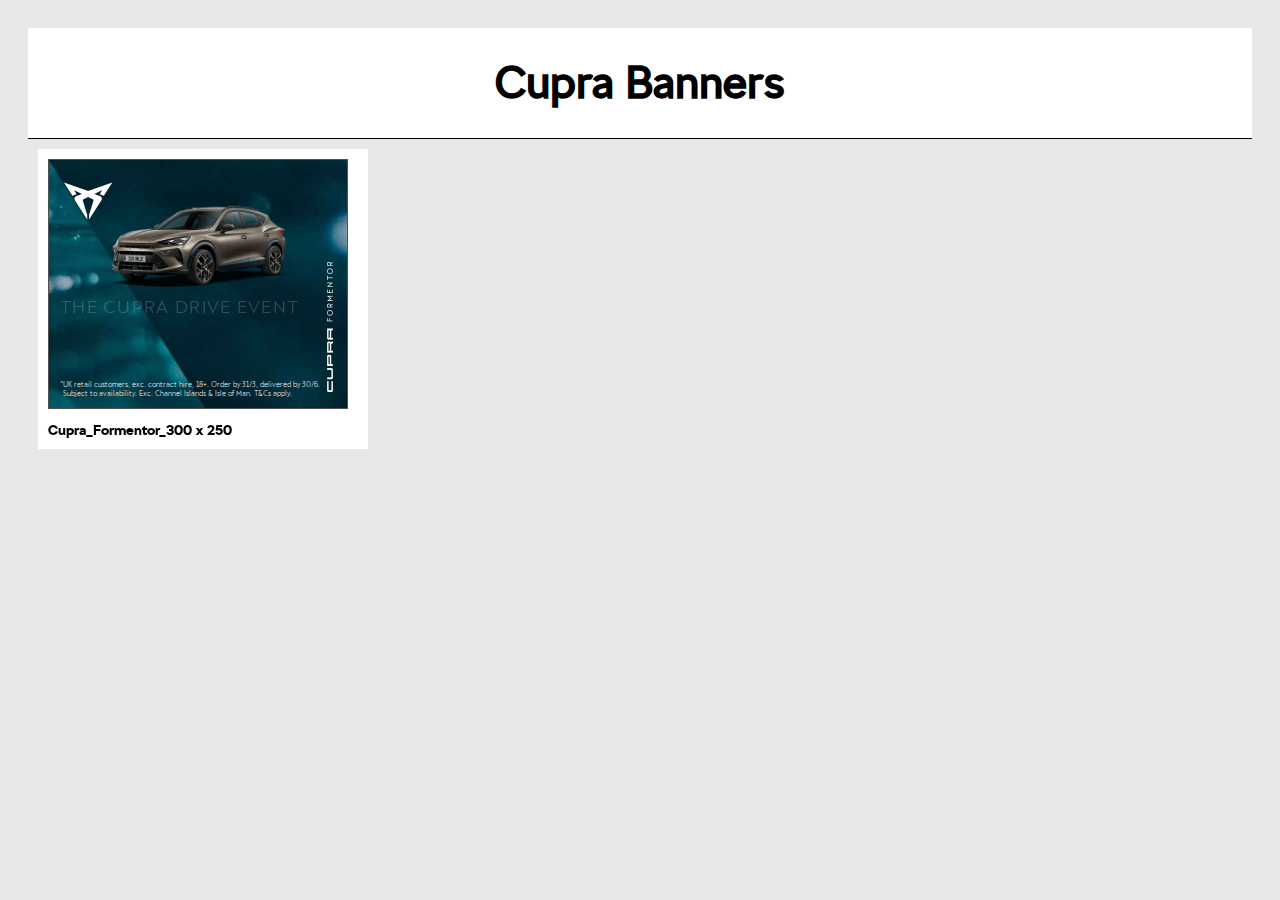
==== index.html @ a32c4a8b "Add files via upload" ====
<!doctype html>
<html>
<head>
<meta charset="UTF-8">
<title>My Work Samples</title>
<script src="https://ajax.googleapis.com/ajax/libs/jquery/3.6.0/jquery.min.js"></script>
 <link rel="stylesheet" href="fonts.css">
 <link rel="stylesheet" href="style.css">

 <style media="screen">

 </style>

</head>

<body>
  <div id="container">
        <div id="header">
          <!-- <div class="logo">
            <img src="./cupra_logo.png" width="px" height="auto" position="relative">
          </div> -->
          <div class="heading">
            <!-- <h1>The Route to Infinity</h1> -->
            <h1>Cupra Banners</h1>
          </div>
        </div>

        <!---------------------->
        <!--ANIMATED BANNER 01-->
        <!---------------------->

        <div class="Banner01_All">
          <!-- <hr style="width:100%;text-align:left;margin-left:0" class="bannerCard column Banner01"> -->

          <div class="row1">
            <!-- <div class="column Banner01_300x600">
              <iframe src="./Banners/FCB_Lifestyle/richLoads/LifeStyle_300x600_Rich/index.html" width=" 300" height=" 600" frameborder="0" scrolling="no"></iframe>
              <p> LifeStyle_300 x 600 </p>
            </div>
            <div class="column Banner01_160x600">
              <iframe src="./Banners/FCB_Lifestyle/richLoads/LifeStyle_160x600_Rich/index.html" width=" 160" height=" 600" frameborder="0" scrolling="no"></iframe>
              <p> LifeStyle_160 x 600 </p>
            </div> -->
            <div class="column Banner01_300x250">
              <iframe src="./Banners/08929_01_CUPRA_Spring Drive_Digital_Display_Formentor_v04/300x250/index.html" width=" 300" height=" 250" frameborder="0" scrolling="no"></iframe>
              <p> Cupra_Formentor_300 x 250 </p>
            </div>
          </div>
          <!-- <div class="row2">
            <div class="column Banner01_728x90">
              <iframe src="./Banners/FCB_Lifestyle/richLoads/LifeStyle_728x90_Rich/index.html" width=" 728" height="90" frameborder="0" scrolling="no"></iframe>
              <p> LifeStyle_728 x 90 </p>
            </div>
          </div>
          <div class="row1">
            <div class="column Banner01_300x600">
              <iframe src="./Banners/Skies/richLoads/Skies_300x600_Rich/index.html" width=" 300" height=" 600" frameborder="0" scrolling="no"></iframe>
              <p> Skies_300 x 600 </p>
            </div>
            <div class="column Banner01_160x600">
              <iframe src="./Banners/Skies/richLoads/Skies_160x600_Rich/index.html" width=" 160" height=" 600" frameborder="0" scrolling="no"></iframe>
              <p> Skies_160 x 600 </p>
            </div>
            <div class="column Banner01_300x250">
              <iframe src="./Banners/Skies/richLoads/Skies_300x250_Rich/index.html" width=" 300" height=" 250" frameborder="0" scrolling="no"></iframe>
              <p> Skies_300 x 250 </p>
            </div>
          </div> -->
          <!-- <div class="row3">
            <div class="column Banner01_728x90">
              <iframe src="./Banners/Skies/richLoads/Skies_728x90_Rich/index.html" width=" 728" height="90" frameborder="0" scrolling="no"></iframe>
              <p> Skies_728 x 90 </p>
            </div>
          </div> -->
        </div>

        </div>





</body>

 <script type="text/javascript">
  filterSelection("all") // Execute the function and show all columns
function filterSelection(c) {
  var x, i;
  x = document.getElementsByClassName("column");
  if (c == "all") c = "";
  // Add the "show" class (display:block) to the filtered elements, and remove the "show" class from the elements that are not selected
  for (i = 0; i < x.length; i++) {
    w3RemoveClass(x[i], "show");
    if (x[i].className.indexOf(c) > -1) w3AddClass(x[i], "show");
  }
}

// Show filtered elements
function w3AddClass(element, name) {
  var i, arr1, arr2;
  arr1 = element.className.split(" ");
  arr2 = name.split(" ");
  for (i = 0; i < arr2.length; i++) {
    if (arr1.indexOf(arr2[i]) == -1) {
      element.className += " " + arr2[i];
    }
  }
}

// Hide elements that are not selected
function w3RemoveClass(element, name) {
  var i, arr1, arr2;
  arr1 = element.className.split(" ");
  arr2 = name.split(" ");
  for (i = 0; i < arr2.length; i++) {
    while (arr1.indexOf(arr2[i]) > -1) {
      arr1.splice(arr1.indexOf(arr2[i]), 1);
    }
  }
  element.className = arr1.join(" ");
}

// Add active class to the current button (highlight it)
var btnContainer = document.getElementById("myBtnContainer");
var btns = btnContainer.getElementsByClassName("btn");
for (var i = 0; i < btns.length; i++) {
  btns[i].addEventListener("click", function(){
    var current = document.getElementsByClassName("active");
    current[0].className = current[0].className.replace(" active", "");
    this.className += " active";
  });
}
  // if(window.innerHeight > 300){
  //   alert(window.innerHeight)
  // }
 </script>
  <script type="text/javascript">
      $(document).ready(function(){
        $("#backToTop").hide(),
        $(function(){$(window).scroll(function(){$(this).scrollTop()>150?$("#backToTop").fadeIn():$("#backToTop").fadeOut()}),
        $("#backToTop a").click(function(){return $("body,html").animate({scrollTop:0},800),!1})})});
  </script>
</html>
---- fonts.css ----
/* @import url('https://fonts.googleapis.com/css2?family=Montserrat:wght@400;500;600&display=swap'); */

@font-face {
    font-family: 'skoda_nextlight';
    src: url([data-uri]) format('truetype');
    font-weight: normal;
    font-style: normal;
}

@font-face {
    font-family: 'skoda_nextregular';
    src: url([data-uri]) format('truetype');
    font-weight: normal;
    font-style: normal;
}

@font-face {
    font-family: 'skoda_nextbold';
    src: url([data-uri]) format('truetype');
    font-weight: normal;
    font-style: normal;
}

@font-face {
    font-family: 'skoda_nextblack';
    src: url([data-uri]) format('truetype');
    font-weight: normal;
    font-style: normal;

}
---- style.css ----
* {
  box-sizing: border-box;
}

body {
  background-color: #f1f1f1;
  padding: 20px;
  font-family: 'skoda_nextregular', Arial, Helvetica, sans-serif;
}

#header {
  display: flex;
  justify-content: center;
  align-items: center;
}

.logo {
  max-width: 160px;
  width: 100%;
}

.logo img,
.backToTop a img {
  width: 100%;
  height: 100%;
}

.heading {
  padding: 0 20px;
}

#spacer {
  width: 100%;
  line-height: 20px;
  color: #ffffff;
  height: 20px;
  font-family: 'skoda_nextregular', 'Open Sans', 'Helvetica Neue', Helvetica,
    Arial, 'sans-serif';
  padding: 5px;
  display: block;
}

#header {
  width: 100%;
  line-height: 20px;
  vertical-align: middle;
  background-color: #ffffff;
  color: #000000;
  font-family: 'skoda_nextregular', 'Open Sans', 'Helvetica Neue', Helvetica,
    Arial, 'sans-serif';
  font-size: 16px;
  padding: 15px;
  border-bottom: 1px solid black;
}

.description {
  padding: 10px;
  background: linear-gradient(359deg, #b5b5b5, transparent);
  margin: 20px 0 35px;
  border-radius: 10px;
}

.description p {
  line-height: 1.6;
  font-size: 17px;
  font-family: 'skoda_nextregular';
}

.button {
  background-color: #000000;
  color: white;
  padding: 10px 25px;
  text-align: center;
  text-decoration: none;
  display: inline-block;
  font-size: 14px;
  /* float: left; */
  border: 1px solid #000;
  -webkit-transition-duration: 0.4s;
  /* Safari */
  transition-duration: 0.4s;
  cursor: pointer;
  transition: all 0.5s ease-in-out;
}

.button:hover {
  background-color: #fff;
  /* Green */
  color: black;
}

body {
  background-color: #e8e8e8;
}

p {
  font-size: 14px;
  font-family: 'skoda_nextbold', Arial, Helvetica, sans-serif;
  padding-left: 10px;
  padding-right: 10px;
  line-height: 1.8em;
  margin: 0px !important;
}

iframe {
  margin: 10px 10px 5px;
}

#container {
  max-width: 1500px;
  margin-left: auto;
  margin-right: auto;
  position: relative;
}

.bannerCard {
  background-color: rgb(255, 255, 255);
  margin: 10px;
  overflow-y: auto;
}

/* Center website */
.main {
  max-width: 1000px;
  margin: auto;
}

h1 {
  font-size: 45px;
  word-break: break-all;
}

.row {
  margin: 8px -16px;
}

/* Add padding BETWEEN each column (if you want) */
.row,
.row>.column {
  padding: 0px;
  overflow-y: scroll;
}

/* Create three equal columns that floats next to each other */
.column {


  display: none;
  /* Hide columns by default */
}

/* .Banner01_All {

  display: flex;
  justify-content: flex-start;
} */

/* .Banner01_300x250 {
  background-color: rgb(255, 255, 255);
  margin: 10px;
  width: 330px;
  height: 300px;
}

.Banner01_320x50 {
  background-color: rgb(255, 255, 255);
  margin: 10px;
  width: 340px;
  height: 100px;
}

.Banner01_728x90 {

  width: 750px;
  height: 140px;
}

.Banner01_970x250 {
  background-color: rgb(255, 255, 255);
  margin: 10px;

  width: 1000px;
  height: 300px;
} */

/* Clear floats after rows */
.row:after {
  content: '';
  display: table;
  clear: both;
}

/* Content */
.content {
  background-color: white;
  padding: 10px;
}

/* The"show" class is added to the filtered elements */
.show {
  display: block;
}

/* Style the buttons */
.btn {
  border: none;
  outline: none;
  padding: 12px 16px;
  background-color: white;
  cursor: pointer;
  transition: all 0.3s ease-in-out;
}

/* Add a grey background color on mouse-over */
.btn:hover {
  background-color: #ddd;
  transition: all 0.3s ease-in-out;
}

/* Add a dark background color to the active button */
.btn.active {
  background-color: #666;
  color: white;
  transition: all 0.3s ease-in-out;
}

.line {
  width: 100%;
  text-align: left;
  margin-left: 0;
}

h3 {
  font-size: 30px;
  padding: 20px 20px 0px;
  margin: 10px;
}

.links {
  display: flex;
  padding: 20px 20px 35px;
}

.links p {
  padding: 0px;
  margin: 0 10px;
}

.links p a {
  padding: 10px;
  background-color: #ddd;
  color: #363636;
  text-decoration: none;
  color: inherit;
  font-size: 14px;
  font-family: inherit;
  font-weight: 400;
  transition: all 0.36s ease-in;
}

.links p a:hover {
  background: #67e4d7;
  color: #fff;
}

.backToTop {
  position: fixed;
  bottom: 30px;
  padding: 2px;
  right: 50px;
  z-index: 999999;
  max-width: 50px;
}

/* .links p:hover a {
    font-weight: 600;
} */


.row1 {

  display: flex;
  justify-content: flex-start
}

.Banner01_300x250 {
  background-color: rgb(255, 255, 255);
  margin: 10px;
  width: 330px;
  height: 300px;
}

.Banner01_300x600 {
  background-color: rgb(255, 255, 255);
  margin: 10px;
  width: 330px;
  height: 650px;
}

.Banner01_160x600 {
  background-color: rgb(255, 255, 255);
  margin: 10px;
  width: 180px;
  height: 650px;
}


.Banner01_728x90 {
  background-color: rgb(255, 255, 255);
  margin: 10px;
  width: 758px;
  height: 140px;
}


/* .Banner02_300x250 {
  background-color: rgb(255, 255, 255);
  margin: 10px;
  width: 330px;
  height: 300px;
}

.Banner02_728x90 {

  width: 750px;
  height: 140px;
}

.Banner02_970x250 {
  background-color: rgb(255, 255, 255);
  margin: 10px;

  width: 1000px;
  height: 300px;
}




.Banner03_300x250 {
  background-color: rgb(255, 255, 255);
  margin: 10px;
  width: 330px;
  height: 300px;
}

.Banner03_728x90 {

  width: 750px;
  height: 140px;
}

.Banner03_970x250 {
  background-color: rgb(255, 255, 255);
  margin: 10px;

  width: 1000px;
  height: 300px;
}




.Banner04_300x250 {
  background-color: rgb(255, 255, 255);
  margin: 10px;
  width: 330px;
  height: 300px;
}

.Banner04_728x90 {

  width: 750px;
  height: 140px;
}



.Banner05_300x250 {
  background-color: rgb(255, 255, 255);
  margin: 10px;
  width: 330px;
  height: 300px;
}

.Banner05_728x90 {

  width: 750px;
  height: 140px;
}

.Banner05_970x250 {
  background-color: rgb(255, 255, 255);
  margin: 10px;

  width: 1000px;
  height: 300px;
} */
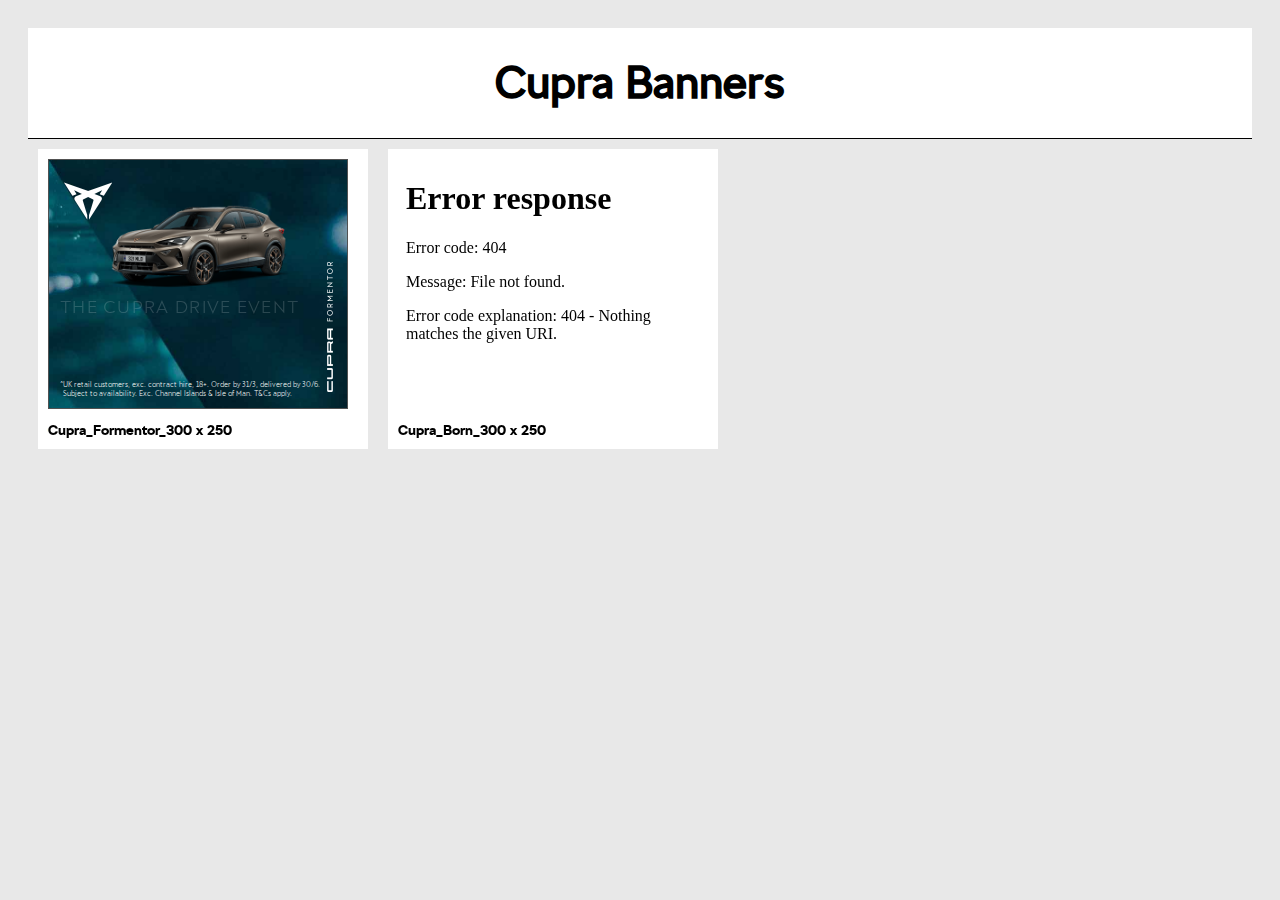
==== commit 00b8548c: "Add files via upload" ====
--- a/index.html
+++ b/index.html
@@ -44,6 +44,10 @@
             <div class="column Banner01_300x250">
               <iframe src="./Banners/08929_01_CUPRA_Spring Drive_Digital_Display_Formentor_v04/300x250/index.html" width=" 300" height=" 250" frameborder="0" scrolling="no"></iframe>
               <p> Cupra_Formentor_300 x 250 </p>
+            </div>
+            <div class="column Banner01_300x250">
+              <iframe src="./Banners/08929_01_CUPRA_Spring Drive_Digital_Display_Born_v03/300x250/index.html" width=" 300" height=" 250" frameborder="0" scrolling="no"></iframe>
+              <p> Cupra_Born_300 x 250 </p>
             </div>
           </div>
           <!-- <div class="row2">
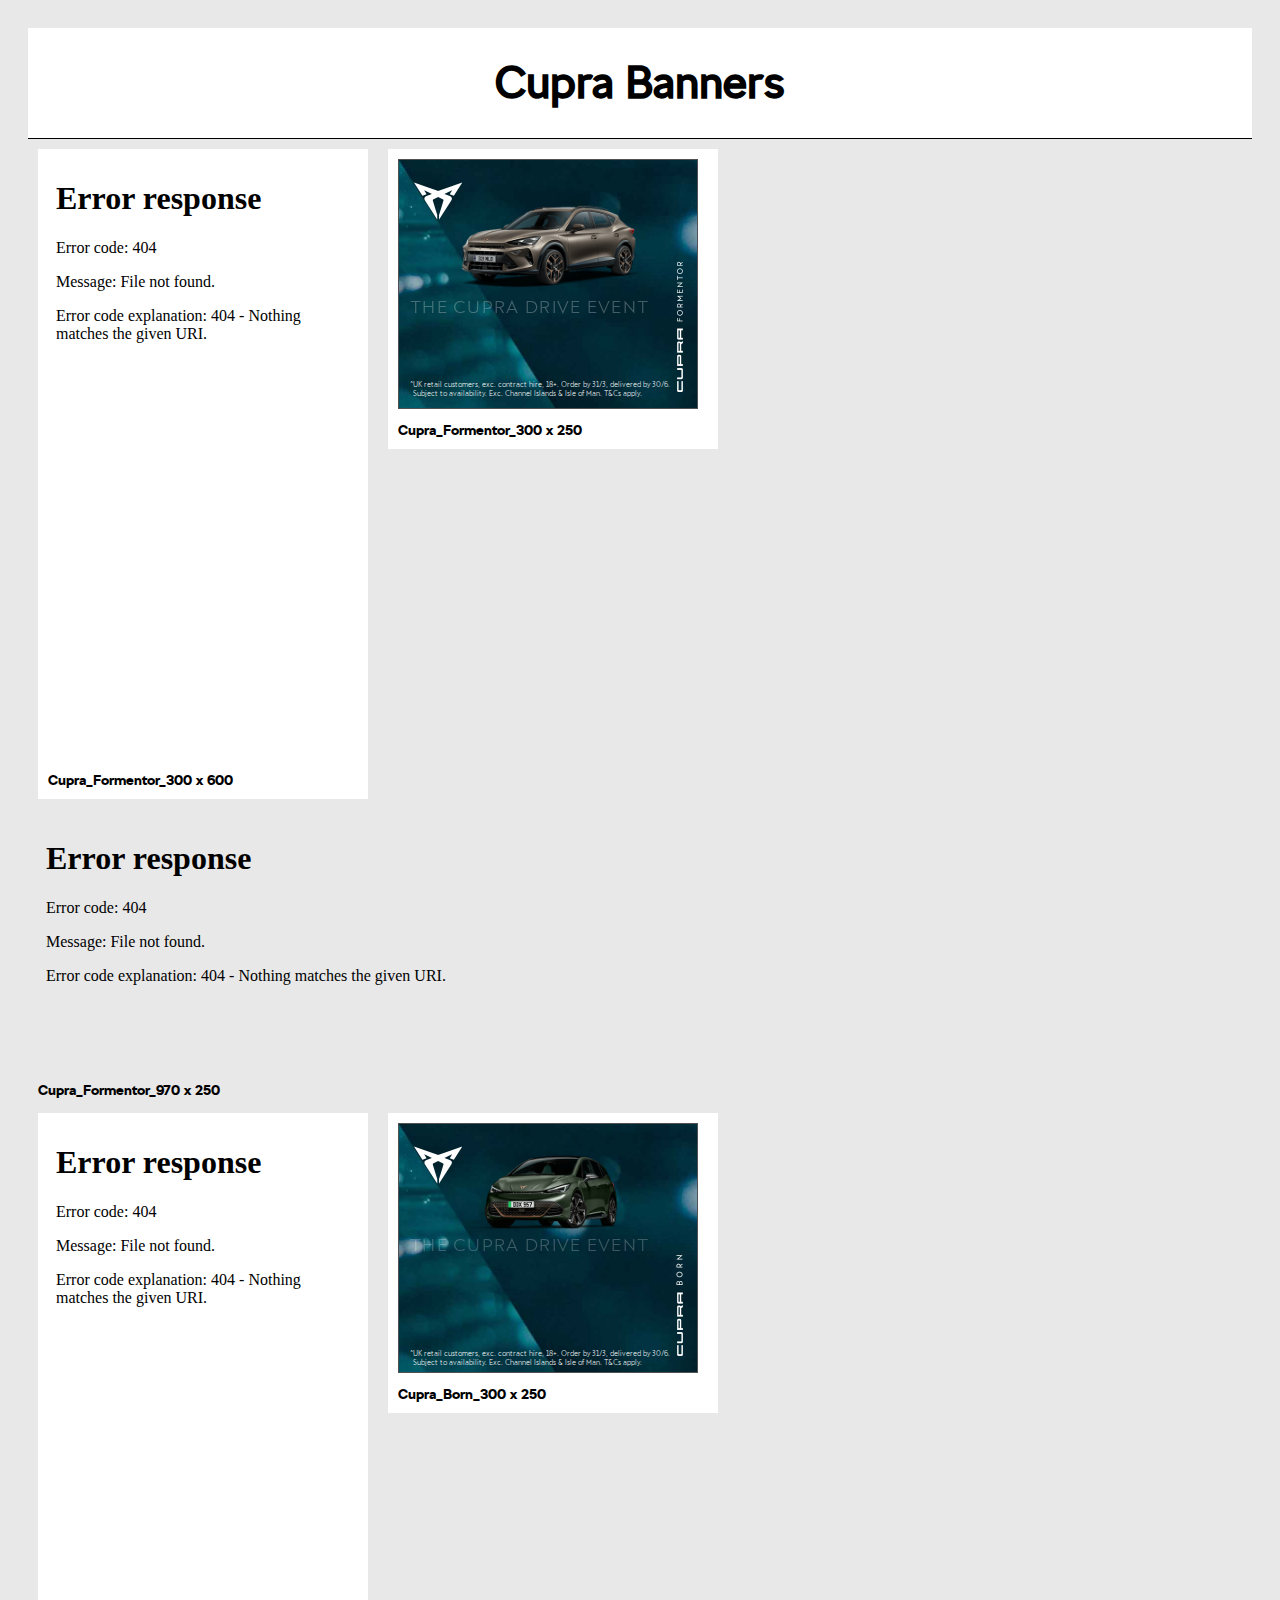
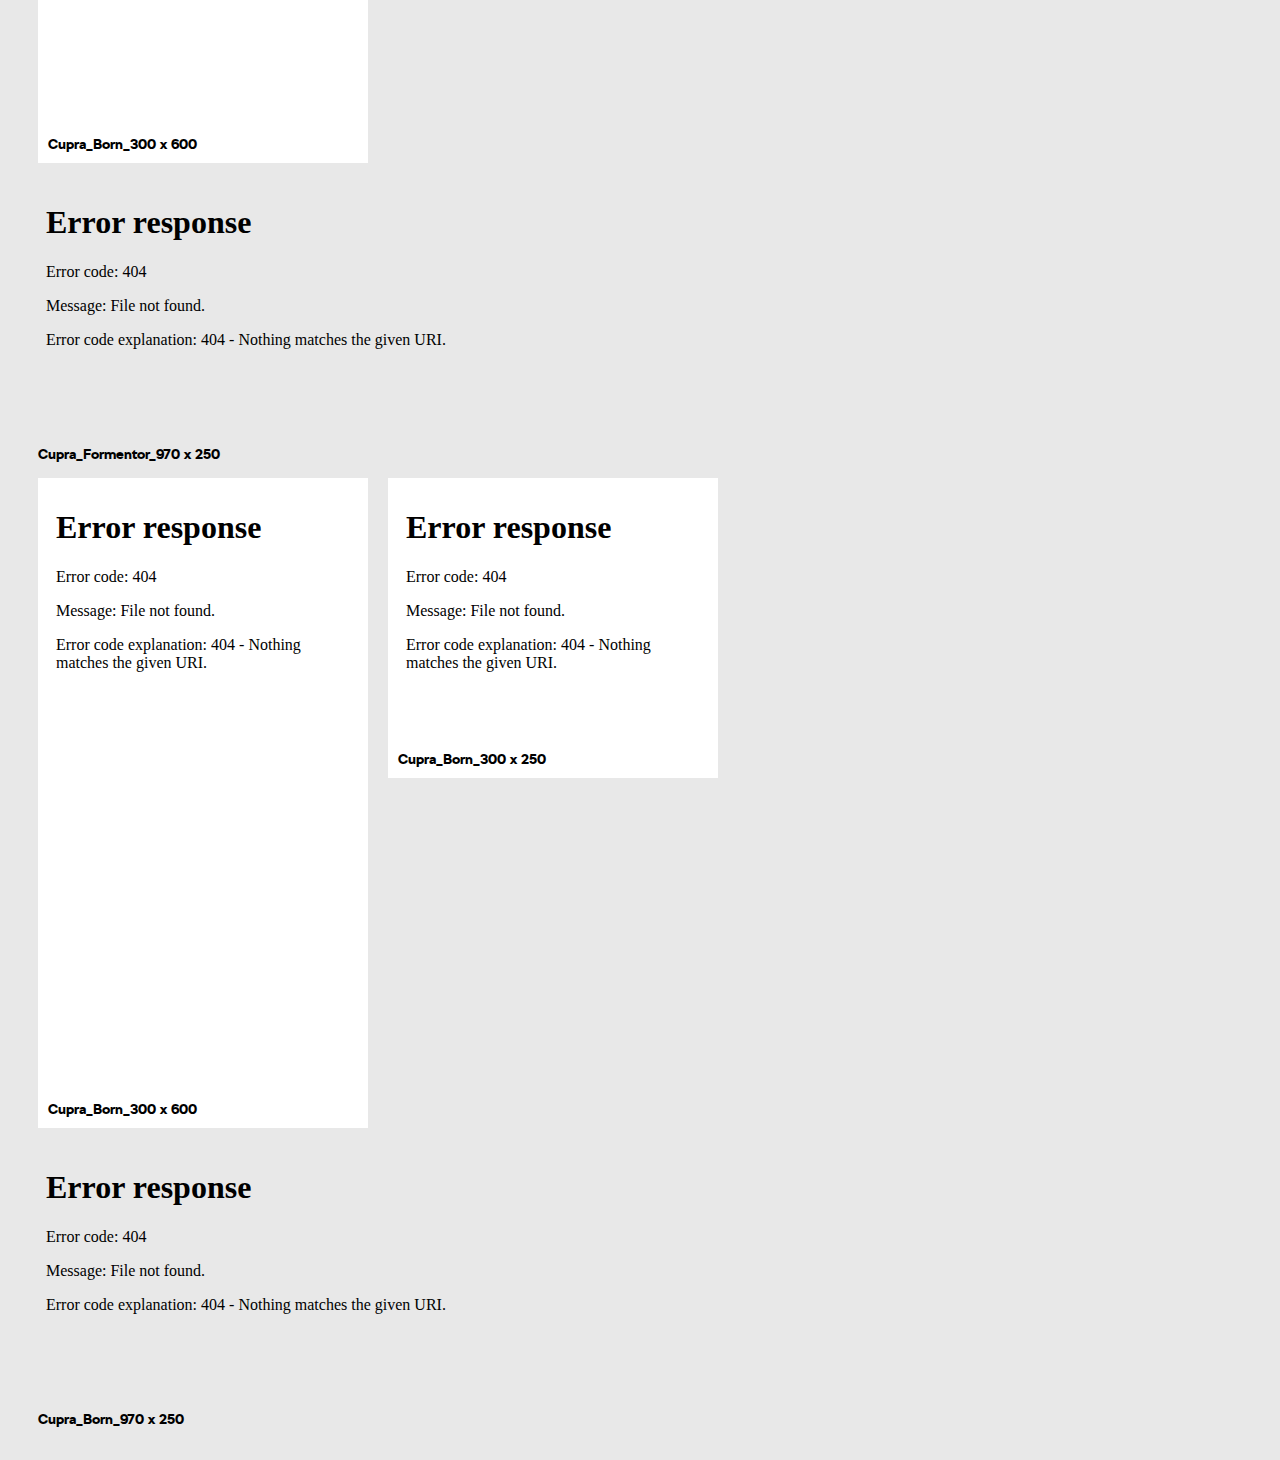
==== commit a39e86d4: "Add files via upload" ====
--- a/index.html
+++ b/index.html
@@ -2,7 +2,7 @@
 <html>
 <head>
 <meta charset="UTF-8">
-<title>My Work Samples</title>
+<title>Cupra</title>
 <script src="https://ajax.googleapis.com/ajax/libs/jquery/3.6.0/jquery.min.js"></script>
  <link rel="stylesheet" href="fonts.css">
  <link rel="stylesheet" href="style.css">
@@ -33,49 +33,53 @@
           <!-- <hr style="width:100%;text-align:left;margin-left:0" class="bannerCard column Banner01"> -->
 
           <div class="row1">
-            <!-- <div class="column Banner01_300x600">
-              <iframe src="./Banners/FCB_Lifestyle/richLoads/LifeStyle_300x600_Rich/index.html" width=" 300" height=" 600" frameborder="0" scrolling="no"></iframe>
-              <p> LifeStyle_300 x 600 </p>
+            <div class="column Banner01_300x600">
+              <iframe src="./Banners/08929_01_CUPRA_Spring Drive_Digital_Display_Formentor_v04/300x600/index.html" width=" 300" height=" 600" frameborder="0" scrolling="no"></iframe>
+              <p>Cupra_Formentor_300 x 600 </p>
             </div>
-            <div class="column Banner01_160x600">
-              <iframe src="./Banners/FCB_Lifestyle/richLoads/LifeStyle_160x600_Rich/index.html" width=" 160" height=" 600" frameborder="0" scrolling="no"></iframe>
-              <p> LifeStyle_160 x 600 </p>
-            </div> -->
             <div class="column Banner01_300x250">
               <iframe src="./Banners/08929_01_CUPRA_Spring Drive_Digital_Display_Formentor_v04/300x250/index.html" width=" 300" height=" 250" frameborder="0" scrolling="no"></iframe>
               <p> Cupra_Formentor_300 x 250 </p>
+            </div>
+          </div>
+          <div class="row2">
+            <div class="column Banner01_970x250">
+              <iframe src="./Banners/08929_01_CUPRA_Spring Drive_Digital_Display_Formentor_v04/970x250/index.html" width="970" height="250" frameborder="0" scrolling="no"></iframe>
+              <p>Cupra_Formentor_970 x 250 </p>
+            </div>
+          </div>
+          <div class="row1">
+            <div class="column Banner01_300x600">
+              <iframe src="./Banners/08929_01_CUPRA_Spring Drive_Digital_Display_Born_v03/300x600/index.html" width=" 300" height=" 600" frameborder="0" scrolling="no"></iframe>
+              <p>Cupra_Born_300 x 600 </p>
             </div>
             <div class="column Banner01_300x250">
               <iframe src="./Banners/08929_01_CUPRA_Spring Drive_Digital_Display_Born_v03/300x250/index.html" width=" 300" height=" 250" frameborder="0" scrolling="no"></iframe>
               <p> Cupra_Born_300 x 250 </p>
             </div>
           </div>
-          <!-- <div class="row2">
-            <div class="column Banner01_728x90">
-              <iframe src="./Banners/FCB_Lifestyle/richLoads/LifeStyle_728x90_Rich/index.html" width=" 728" height="90" frameborder="0" scrolling="no"></iframe>
-              <p> LifeStyle_728 x 90 </p>
+          <div class="row2">
+            <div class="column Banner01_970x250">
+              <iframe src="./Banners/08929_01_CUPRA_Spring Drive_Digital_Display_Born_v03/970x250/index.html" width="970" height="250" frameborder="0" scrolling="no"></iframe>
+              <p>Cupra_Formentor_970 x 250 </p>
             </div>
           </div>
           <div class="row1">
             <div class="column Banner01_300x600">
-              <iframe src="./Banners/Skies/richLoads/Skies_300x600_Rich/index.html" width=" 300" height=" 600" frameborder="0" scrolling="no"></iframe>
-              <p> Skies_300 x 600 </p>
-            </div>
-            <div class="column Banner01_160x600">
-              <iframe src="./Banners/Skies/richLoads/Skies_160x600_Rich/index.html" width=" 160" height=" 600" frameborder="0" scrolling="no"></iframe>
-              <p> Skies_160 x 600 </p>
+              <iframe src="./Banners/08929_01_CUPRA_Spring Drive_Digital_Display_Tavascan_v04/300x600/index.html" width=" 300" height=" 600" frameborder="0" scrolling="no"></iframe>
+              <p>Cupra_Born_300 x 600 </p>
             </div>
             <div class="column Banner01_300x250">
-              <iframe src="./Banners/Skies/richLoads/Skies_300x250_Rich/index.html" width=" 300" height=" 250" frameborder="0" scrolling="no"></iframe>
-              <p> Skies_300 x 250 </p>
+              <iframe src="./Banners/08929_01_CUPRA_Spring Drive_Digital_Display_Tavascan_v04/300x250/index.html" width=" 300" height=" 250" frameborder="0" scrolling="no"></iframe>
+              <p> Cupra_Born_300 x 250 </p>
             </div>
-          </div> -->
-          <!-- <div class="row3">
-            <div class="column Banner01_728x90">
-              <iframe src="./Banners/Skies/richLoads/Skies_728x90_Rich/index.html" width=" 728" height="90" frameborder="0" scrolling="no"></iframe>
-              <p> Skies_728 x 90 </p>
+          </div>
+          <div class="row2">
+            <div class="column Banner01_970x250">
+              <iframe src="./Banners/08929_01_CUPRA_Spring Drive_Digital_Display_Tavascan_v04/970x250/index.html" width="970" height="250" frameborder="0" scrolling="no"></iframe>
+              <p>Cupra_Born_970 x 250 </p>
             </div>
-          </div> -->
+          </div>
         </div>
 
         </div>
